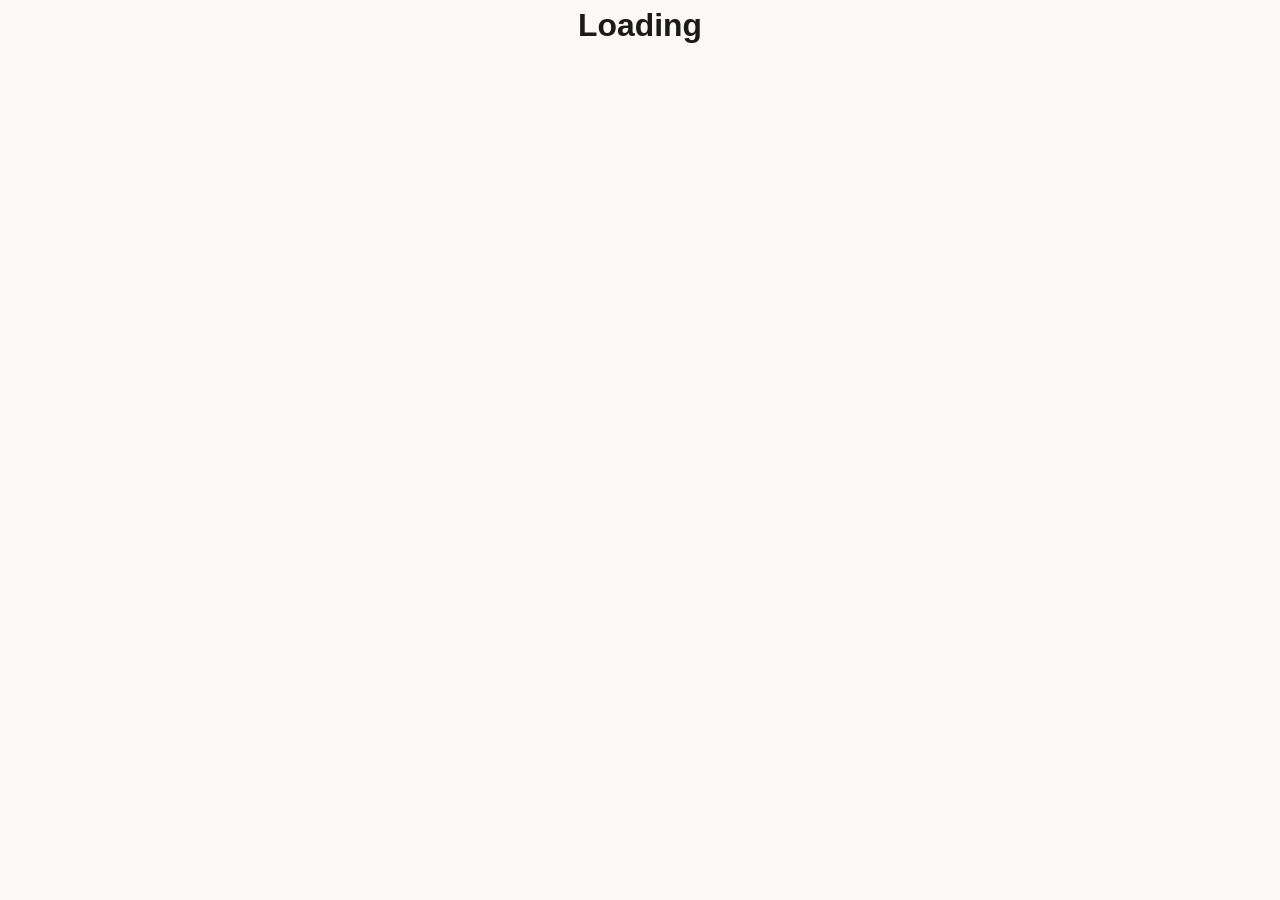
==== test/index.html @ ac5f636e "underconstruction" ====
<!DOCTYPE html>
<html lang="ru">
<head>
  <meta charset="UTF-8">
  <meta name="viewport" content="width=device-width, initial-scale=1.0">
  <title>citygems — Премиальные лабораторные бриллианты</title>
  <link rel="stylesheet" href="style.css">
  <script>loaded()=>{document.querySelectorAll("header,main,footer").forEach(e=>{e.hidden=false});document.getElementById("loading").hidden=true;}</script>
</head>
<body>
    <h1 id="loading" style="text-align: center;">Loading</h1>
    <header hidden>
        <div class="header-container">
            <a href="#" class="compressed" title="О нас">
              <!-- Применили класс .header-icon -->
              <svg class="icon" viewBox="0 0 24 24" fill="none" stroke="#C5A880" stroke-width="1">
                <polygon points="12,2 22,8.5 22,15.5 12,22 2,15.5 2,8.5" />
                <polygon points="12,2 12,22" />
                <polygon points="2,8.5 22,8.5" />
                <polygon points="2,15.5 22,15.5" />
                <polygon points="12,2 2,15.5" />
                <polygon points="12,2 22,15.5" />
                <polygon points="12,22 2,8.5" />
                <polygon points="12,22 22,8.5" />
              </svg>
              citygems
            </a>
            <a href="#catalog" class="flex-center-absolute" title="Наш каталог">Каталог</a>            
            <a href="#cart" class="cart-link" title="Ваша корзина">
                <div class="cart-wrapper">
                    <svg class="header-icon" viewBox="0 0 24 24" fill="none" stroke="#C5A880" stroke-width="1" stroke-linecap="round" stroke-linejoin="round">
                        <path d="M8 7V5a4 4 0 0 1 8 0v2" />
                        <rect x="4" y="7" width="16" height="14" rx="1" />
                    </svg>
                    <span id="cart-count">0</span>
                </div>
            </a>
        </div>
    </header>

    <main hidden>
        <section id="about">
            <h1>Технологичная роскошь</h1>
        </section>
        
        <section id="catalog">
            <h1>Наш каталог</h1>
            <aside id="catalog-filter">
                <!-- Сюда пойдут фильтры -->
            </aside>
            <!-- ИСПРАВЛЕНО: Добавлен класс .catalog-grid -->
            <ul id="catalog-grid" class="catalog-grid">
            </ul>
        </section>
        
        <section id="cart">
            <h1>Ваша корзина</h1>
        </section>
    </main>
    
    <footer hidden>
    </footer>

    <template id="catalog-card">
        <li class="catalog-card">
            <div class="card-info" onclick="showInfo(this.parent.id)">
                <img src="" class="lab-logo">
                <b class="gem-form"></b>
                <img class="gem-photo" src="">
                <b class="gem-weight"></b>
                <b class="gem-price"></b>
            </div>
            <div class="card-params"></div>
            <button class="btn-luxury" onclick="addCart(this.parent.id)">+ в корзину</button>
        </li>
    </template>
    
    <template id="cart-card">
        <li class="cart-card"></li>
    </template>
    
    <template id="info-card">
        <div class="info-card"></div>
    </template>

    <!-- --- МОДАЛЬНЫЕ ОКНА --- -->    
    <dialog id="info-dialog">
        <button class="close-btn" onclick="this.parent.close()">&times;</button>
        <div class="info-body"></div>
    </dialog>
    
    <dialog id="ask-dialog">
        <h2></h2>
        <p></p>
        <div class="buttons">
            <button type="submit">Подтвердить</button>
            <button type="button" onclick="this.parent.close()">Отменить</button>
        </div>
    </dialog>
</body>
</html>
---- test/style.css ----
/* ИСПРАВЛЕНО: Правильный импорт премиальных шрифтов */
    @import url('https://googleapis.com');

    * {
      box-sizing: border-box; 
      margin: 0; 
      padding: 0;
    }

    body {
      background-color: #FAF9F6;
      font-family: 'Montserrat', sans-serif;
      color: #1A1A1A;
      font-size: calc(14px + 0.15vw); 
      line-height: 1.6;
    }

    /* Ограничитель контента для главных секций */
    main, footer {
      max-width: 1440px;
      margin: 0 auto;
      padding: 40px 20px;
    }

    /* ИСПРАВЛЕНО: Шапка теперь растягивается на 100% ширины, имеет правильный relative-статус */
    header {
      background-color: #FFFFFF;
      border-bottom: 1px solid #EAEAEA;
      position: sticky;
      top: 0;
      z-index: 100;
      width: 100%;
    }

    /* Внутренний контейнер шапки, который держит элементы в узде 1440px */
    .header-container {
      max-width: 1440px;
      margin: 0 auto;
      padding: 20px 40px;
      display: flex;
      justify-content: space-between;
      align-items: center;
      position: relative; /* База для абсолютного центрирования каталога */
    }

    /* ИСПРАВЛЕНО: Наш универсальный утилитарный класс центрирования */
    .flex-center-absolute {
      position: absolute !important;
      left: 50% !important;
      top: 50% !important;
      transform: translate(-50%, -50%) !important;
    }

    /* Стили ссылок навигации */
    a {
      color: #1A1A1A;
      text-decoration: none;
      font-family: 'Montserrat', sans-serif;
      font-size: 0.8rem;
      text-transform: uppercase;
      letter-spacing: 2px;
      transition: color 0.3s ease;
    }

    a:hover {
      color: #C5A880;
    }

    /* Логотип */
    .compressed {
      display: inline-flex;
      align-items: center;
      gap: 12px;
      font-family: 'Cormorant Garamond', serif !important;
      font-size: 1.4rem !important;
      text-transform: lowercase !important;
      letter-spacing: 1px !important;
    }

    /* SVG Иконки внутри шапки */
    .icon {
      width: 28px;
      height: 28px;
      transition: transform 0.6s ease;
    }
    
    a:hover .icon {
      transform: rotate(180deg); /* Элегантный поворот при наведении */
    }

    /* Контейнер, который объединяет SVG и цифру */
.cart-wrapper {
  position: relative;
  display: inline-flex;
  align-items: center;
  justify-content: center;
}

/* Новые премиальные стили для счётчика внутри пакета */
#cart-count {
  position: absolute;
  /* Смещаем строго в центр самого тела пакета (ниже ручки) */
  bottom: 4px; 
  left: 50%;
  transform: translateX(-50%);
  
  /* Шрифты и цвета */
  font-family: 'Montserrat', sans-serif;
  font-size: 9px;
  font-weight: 500;
  color: #1A1A1A; /* Темный цвет цифры на белом/прозрачном фоне пакета */
  
  /* Отключаем выделение текста, чтобы клик всегда шел по ссылке */
  pointer-events: none; 
  user-select: none;
  letter-spacing: 0;
  line-height: 1;
}

/* Элегантный эффект: при наведении на корзину цифра тоже может слегка менять цвет */
.cart-link:hover #cart-count {
  color: #C5A880;
}

    /* --- ИСПРАВЛЕНО: Сетка каталога привязана к классу, а не общему тегу <ul> --- */
    .catalog-grid {
      list-style: none;
      display: grid;
      grid-template-columns: repeat(auto-fit, minmax(280px, 1fr));
      gap: 40px;
      padding: 0;
      margin-top: 30px;
    }

    /* --- ИСПРАВЛЕНО: Карточка привязана к классу, а не общему тегу <li> --- */
    .catalog-card {
      background: #FFFFFF;
      border: 1px solid #EAEAEA;
      padding: 40px 30px;
      text-align: center;
      transition: all 0.4s ease;
      letter-spacing: 1px;
      display: flex;
      flex-direction: column;
      justify-content: space-between;
    }

    .catalog-card:hover {
      border-color: #C5A880; 
      box-shadow: 0 20px 40px rgba(197, 168, 128, 0.04);
    }

    .collection-title {
      font-family: 'Cormorant Garamond', serif;
      font-size: 0.75rem;
      text-transform: uppercase;
      color: #C5A880;
      margin-bottom: 12px;
    }

    .product-name {
      font-family: 'Cormorant Garamond', serif;
      font-size: 1.5rem; 
      font-weight: 400;
      margin-bottom: 15px;
      line-height: 1.2;
    }

    .price {
      font-size: 1rem;
      font-weight: 300;
      color: #555555;
      margin-bottom: 30px;
    }

    .btn-luxury {
      display: inline-block;
      padding: 14px 0;
      width: 100%;
      border: 1px solid #1A1A1A;
      background: transparent;
      color: #1A1A1A;
      text-transform: uppercase;
      font-size: 0.7rem;
      letter-spacing: 2px;
      cursor: pointer;
      transition: all 0.3s ease;
    }

    .btn-luxury:hover {
      background: #1A1A1A;
      color: #FFFFFF;
    }

    /* Адаптивность для мобильных */
    @media (max-width: 767px) {
      .header-container { padding: 15px 20px; }
      .compressed { font-size: 0 !important; } /* Скрывает текст логотипа, оставляя SVG */
    }
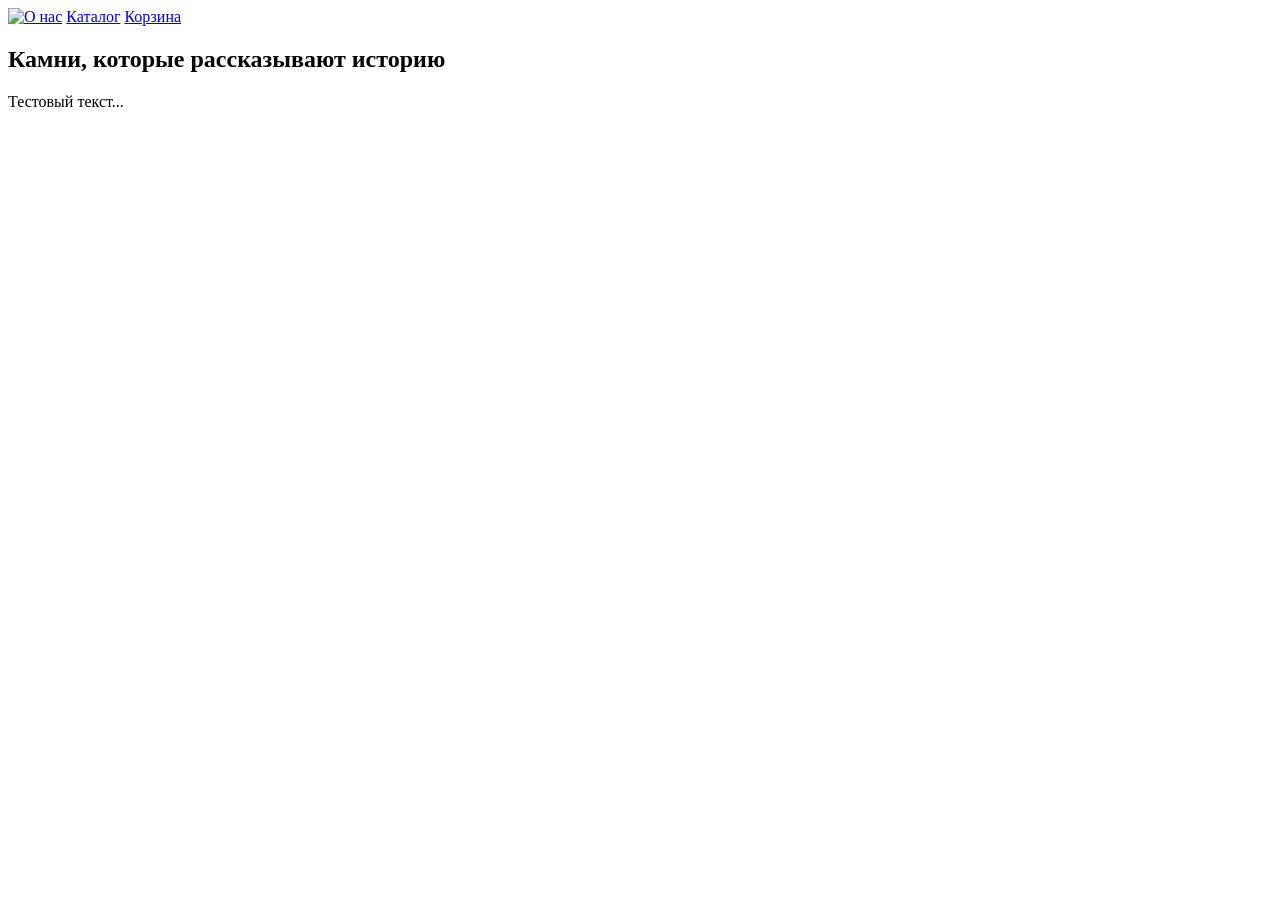
==== commit a65560b8: "up" ====
--- a/test/index.html
+++ b/test/index.html
@@ -1,101 +1,80 @@
 <!DOCTYPE html>
 <html lang="ru">
 <head>
+  <base href="https://cutygems.ru">
   <meta charset="UTF-8">
   <meta name="viewport" content="width=device-width, initial-scale=1.0">
-  <title>citygems — Премиальные лабораторные бриллианты</title>
-  <link rel="stylesheet" href="style.css">
-  <script>loaded()=>{document.querySelectorAll("header,main,footer").forEach(e=>{e.hidden=false});document.getElementById("loading").hidden=true;}</script>
+  <title>CityGems — лабораторные бриллианты</title>
+  <link href="index.css" rel="stylesheet"> 
+  <style>.hidden{display: none !important}</style>
+  <script src="js/gems.js"></script>
+  <script src="js/index.js"></script>
 </head>
 <body>
-    <h1 id="loading" style="text-align: center;">Loading</h1>
-    <header hidden>
-        <div class="header-container">
-            <a href="#" class="compressed" title="О нас">
-              <!-- Применили класс .header-icon -->
-              <svg class="icon" viewBox="0 0 24 24" fill="none" stroke="#C5A880" stroke-width="1">
-                <polygon points="12,2 22,8.5 22,15.5 12,22 2,15.5 2,8.5" />
-                <polygon points="12,2 12,22" />
-                <polygon points="2,8.5 22,8.5" />
-                <polygon points="2,15.5 22,15.5" />
-                <polygon points="12,2 2,15.5" />
-                <polygon points="12,2 22,15.5" />
-                <polygon points="12,22 2,8.5" />
-                <polygon points="12,22 22,8.5" />
-              </svg>
-              citygems
-            </a>
-            <a href="#catalog" class="flex-center-absolute" title="Наш каталог">Каталог</a>            
-            <a href="#cart" class="cart-link" title="Ваша корзина">
-                <div class="cart-wrapper">
-                    <svg class="header-icon" viewBox="0 0 24 24" fill="none" stroke="#C5A880" stroke-width="1" stroke-linecap="round" stroke-linejoin="round">
-                        <path d="M8 7V5a4 4 0 0 1 8 0v2" />
-                        <rect x="4" y="7" width="16" height="14" rx="1" />
-                    </svg>
-                    <span id="cart-count">0</span>
-                </div>
-            </a>
-        </div>
-    </header>
-
-    <main hidden>
+    <header>
+        <a href="#about" title="О нас"><img src="cgb.png" alt="О нас"></a>
+        <a href="#catalog">Каталог</a>
+        <a href="#order">Корзина</a> </header>
+    <main>
         <section id="about">
-            <h1>Технологичная роскошь</h1>
+            <h1>Камни, которые рассказывают историю</h1>
+            <p>Тестовый текст...</p>
         </section>
-        
-        <section id="catalog">
-            <h1>Наш каталог</h1>
+        <section id="catalog" class="hidden">
+            <h1>
+                Наш каталог
+                <span id="catalog-count">0</span>
+                <select id="catalog-sort">
+                    <option>↑ Цена</option>
+                    <option>↓ Цена</option>
+                    <option>↑ Вес</option>
+                    <option>↓ Вес</option>
+                </select>
+            </h1>
             <aside id="catalog-filter">
-                <!-- Сюда пойдут фильтры -->
+                <h2>Фильтры <button>сбросить</button></h2>
+                <h1>Вес: <button>сбросить</button></h1>
+                <h1>Форма: <button>сбросить</button></h1>
+                <h1>Цвет: <button>сбросить</button></h1>
+                <h1>Чистота: <button>сбросить</button></h1>
+                <h1>Сертификат: <button>сбросить</button></h1>
+                <h1>Цена: <button>сбросить</button></h1>
             </aside>
-            <!-- ИСПРАВЛЕНО: Добавлен класс .catalog-grid -->
-            <ul id="catalog-grid" class="catalog-grid">
-            </ul>
-        </section>
-        
-        <section id="cart">
+            <ul id="catalog-list"></ul>
+        </section>        
+        <section id="order" class="hidden">
             <h1>Ваша корзина</h1>
+            <ul id="order-list"></ul>
         </section>
     </main>
     
-    <footer hidden>
-    </footer>
-
-    <template id="catalog-card">
-        <li class="catalog-card">
-            <div class="card-info" onclick="showInfo(this.parent.id)">
-                <img src="" class="lab-logo">
-                <b class="gem-form"></b>
-                <img class="gem-photo" src="">
-                <b class="gem-weight"></b>
-                <b class="gem-price"></b>
-            </div>
-            <div class="card-params"></div>
-            <button class="btn-luxury" onclick="addCart(this.parent.id)">+ в корзину</button>
-        </li>
-    </template>
-    
-    <template id="cart-card">
-        <li class="cart-card"></li>
-    </template>
-    
-    <template id="info-card">
-        <div class="info-card"></div>
-    </template>
-
-    <!-- --- МОДАЛЬНЫЕ ОКНА --- -->    
-    <dialog id="info-dialog">
-        <button class="close-btn" onclick="this.parent.close()">&times;</button>
-        <div class="info-body"></div>
-    </dialog>
-    
-    <dialog id="ask-dialog">
+    <template id="catalog-card"><li class="catalog-card"></li></template>
+    <template id="order-card"><li class="order-card"></li></template>
+    <dialog id="info-card"></dialog>
+    <dialog id="question">
         <h2></h2>
         <p></p>
         <div class="buttons">
             <button type="submit">Подтвердить</button>
-            <button type="button" onclick="this.parent.close()">Отменить</button>
+            <button type="button" onclick="this.closest('dialog').close()">Отменить</button>
         </div>
     </dialog>
+
+    <script>
+        const sectionRoute = () => {
+            const id = ["#catalog", "#order"].includes(location.hash) ? location.hash.slice(1) : "about"; 
+            document.querySelectorAll("main > section").forEach(s => { 
+                s.classList.toggle("hidden", s.id !== id); 
+            });
+        };
+        window.addEventListener("hashchange", sectionRoute);
+        window.gemsPromise.then(d => {
+            if (typeof appInit == "function") appInit();
+            sectionRoute(); 
+        }).catch(e => {
+            document.getElementById("catalog").innerHTML = `<h1>Ошибка загрузки!</h1><p>${e.message}</p>`;
+            sectionRoute();
+        });
+    </script>
 </body>
-</html>
+</html>
